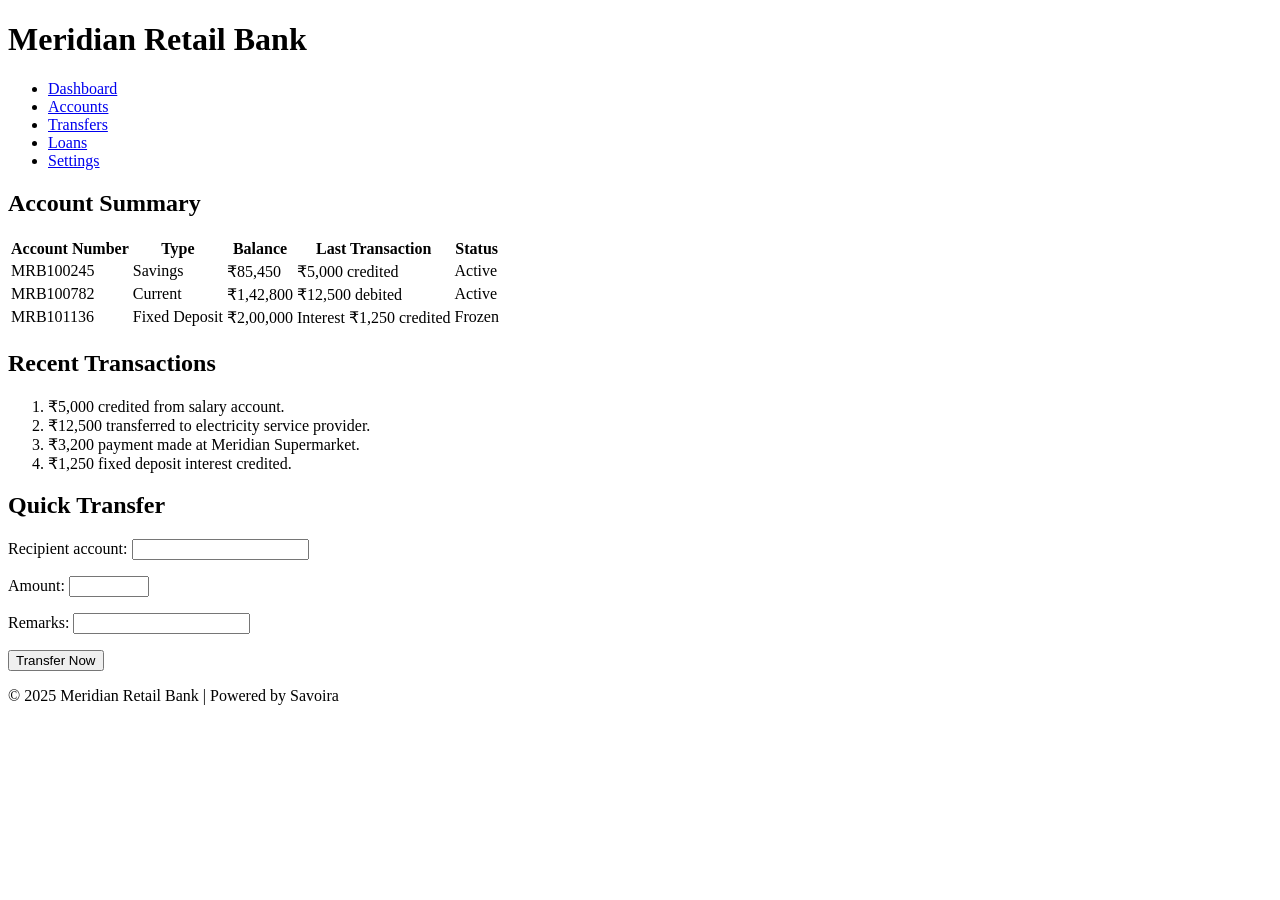
==== src/main/webapp/index.html @ 899cba50 "Implement semantic HTML5 bank dashboard" ====
<!DOCTYPE html>
<html lang="en">
<head>
    <meta charset="UTF-8">
    <meta name="viewport" content="width=device-width, initial-scale=1.0">
    <title>Meridian Retail Bank - Dashboard</title>
</head>

<body>

<header>
    <h1>Meridian Retail Bank</h1>

    <nav>
        <ul>
            <li><a href="#">Dashboard</a></li>
            <li><a href="#">Accounts</a></li>
            <li><a href="#">Transfers</a></li>
            <li><a href="#">Loans</a></li>
            <li><a href="#">Settings</a></li>
        </ul>
    </nav>
</header>

<main>

    <section>
        <h2>Account Summary</h2>

        <table>
            <thead>
                <tr>
                    <th scope="col">Account Number</th>
                    <th scope="col">Type</th>
                    <th scope="col">Balance</th>
                    <th scope="col">Last Transaction</th>
                    <th scope="col">Status</th>
                </tr>
            </thead>

            <tbody>
                <tr>
                    <td>MRB100245</td>
                    <td>Savings</td>
                    <td>₹85,450</td>
                    <td>₹5,000 credited</td>
                    <td>Active</td>
                </tr>

                <tr>
                    <td>MRB100782</td>
                    <td>Current</td>
                    <td>₹1,42,800</td>
                    <td>₹12,500 debited</td>
                    <td>Active</td>
                </tr>

                <tr>
                    <td>MRB101136</td>
                    <td>Fixed Deposit</td>
                    <td>₹2,00,000</td>
                    <td>Interest ₹1,250 credited</td>
                    <td>Frozen</td>
                </tr>
            </tbody>
        </table>
    </section>

    <section>
        <h2>Recent Transactions</h2>

        <ol>
            <li>₹5,000 credited from salary account.</li>
            <li>₹12,500 transferred to electricity service provider.</li>
            <li>₹3,200 payment made at Meridian Supermarket.</li>
            <li>₹1,250 fixed deposit interest credited.</li>
        </ol>
    </section>

</main>

<aside>
    <h2>Quick Transfer</h2>

    <form>
        <p>
            <label for="recipient">Recipient account:</label>
            <input
                type="text"
                id="recipient"
                name="recipient"
                required
                minlength="6"
            >
        </p>

        <p>
            <label for="amount">Amount:</label>
            <input
                type="number"
                id="amount"
                name="amount"
                min="1"
                max="200000"
                step="1"
                required
            >
        </p>

        <p>
            <label for="remarks">Remarks:</label>
            <input
                type="text"
                id="remarks"
                name="remarks"
                maxlength="50"
            >
        </p>

        <button type="submit">Transfer Now</button>
    </form>
</aside>

<footer>
    <p>© 2025 Meridian Retail Bank | Powered by Savoira</p>
</footer>

</body>
</html>
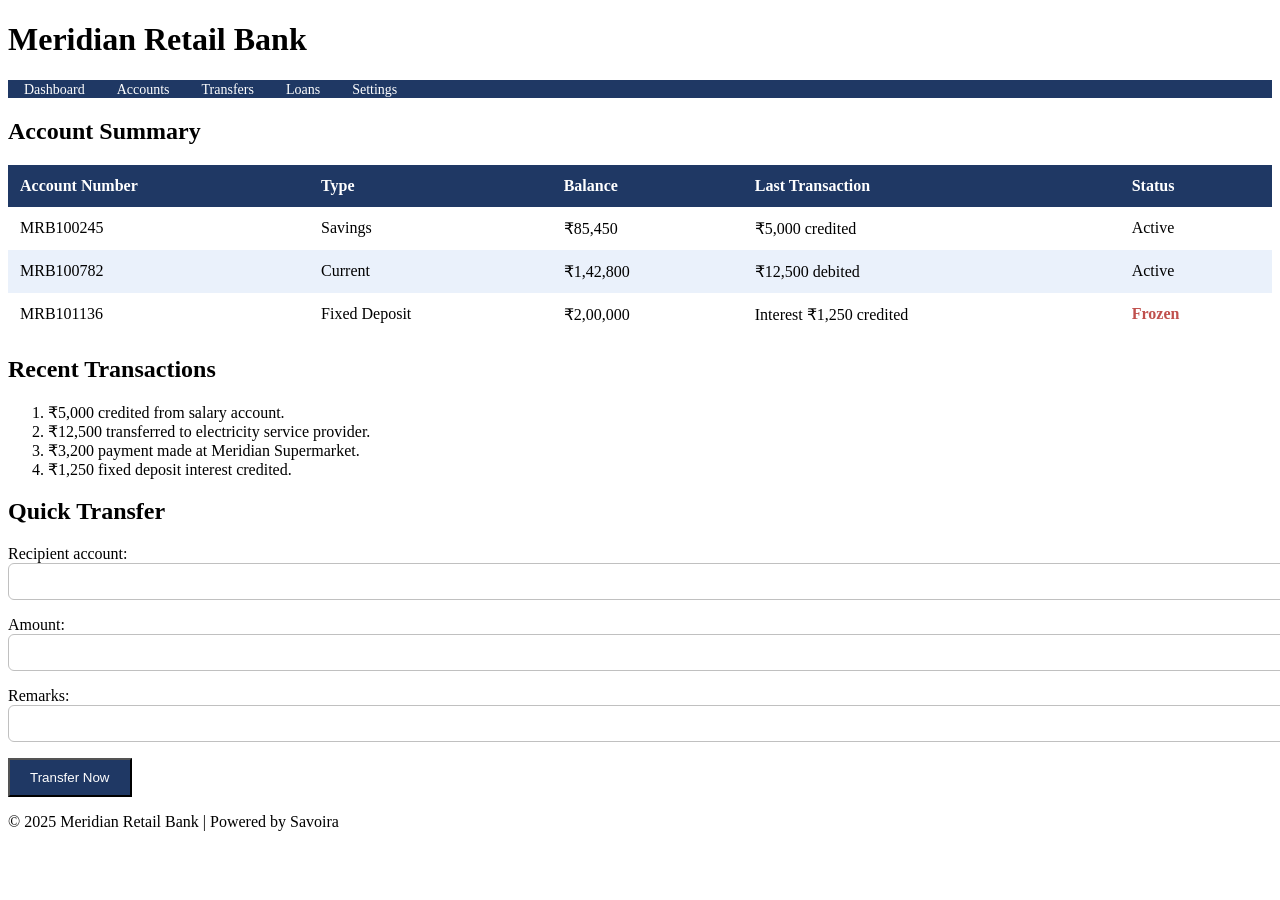
==== commit 9d5871ed: "Style Meridian Bank dashboard with responsive CSS" ====
--- a/src/main/webapp/index.html
+++ b/src/main/webapp/index.html
@@ -4,6 +4,7 @@
     <meta charset="UTF-8">
     <meta name="viewport" content="width=device-width, initial-scale=1.0">
     <title>Meridian Retail Bank - Dashboard</title>
+    <link rel="stylesheet" href="style.css">
 </head>
 
 <body>
@@ -60,7 +61,7 @@
                     <td>Fixed Deposit</td>
                     <td>₹2,00,000</td>
                     <td>Interest ₹1,250 credited</td>
-                    <td>Frozen</td>
+                    <td class="frozen">Frozen</td>
                 </tr>
             </tbody>
         </table>
--- a/src/main/webapp/style.css
+++ b/src/main/webapp/style.css
@@ -0,0 +1,123 @@
+/* Navigation */
+nav {
+    display: flex;
+    flex-direction: row;
+    background: #1F3864;
+}
+
+nav ul {
+    display: flex;
+    flex-direction: row;
+    list-style: none;
+    margin: 0;
+    padding: 0;
+}
+
+nav a {
+    color: white;
+    text-decoration: none;
+    font-size: 14px;
+    padding: 12px 16px;
+}
+
+nav a:hover {
+    background: #0F7C7C;
+}
+
+/* Account Summary Table */
+table {
+    width: 100%;
+    border-collapse: collapse;
+}
+
+thead {
+    background: #1F3864;
+    color: white;
+    font-weight: bold;
+}
+
+th,
+td {
+    padding: 12px;
+    text-align: left;
+}
+
+tbody tr:nth-child(even) {
+    background: #EAF1FB;
+}
+
+.frozen {
+    color: #C0504D;
+    font-weight: bold;
+}
+
+/* Quick Transfer Form */
+input {
+    width: 100%;
+    padding: 10px;
+    border: 1px solid #C0C0C0;
+    border-radius: 6px;
+}
+
+input:focus {
+    outline: 2px solid #0F7C7C;
+}
+
+button {
+    background: #1F3864;
+    color: white;
+    padding: 10px 20px;
+    cursor: pointer;
+}
+
+button:hover {
+    background: #12254F;
+}
+
+/* Responsive Layout - 900px */
+@media (max-width: 900px) {
+    body {
+        display: flex;
+        flex-wrap: wrap;
+    }
+
+    header {
+        width: 100%;
+    }
+
+    main {
+        width: 70%;
+    }
+
+    aside {
+        width: 30%;
+    }
+
+    footer {
+        width: 100%;
+    }
+}
+
+/* Responsive Layout - 600px */
+@media (max-width: 600px) {
+    body {
+        flex-direction: column;
+    }
+
+    main,
+    aside {
+        width: 100%;
+    }
+
+    nav {
+        flex-direction: column;
+    }
+
+    nav ul {
+        flex-direction: column;
+    }
+
+    table {
+        font-size: 13px;
+    }
+}
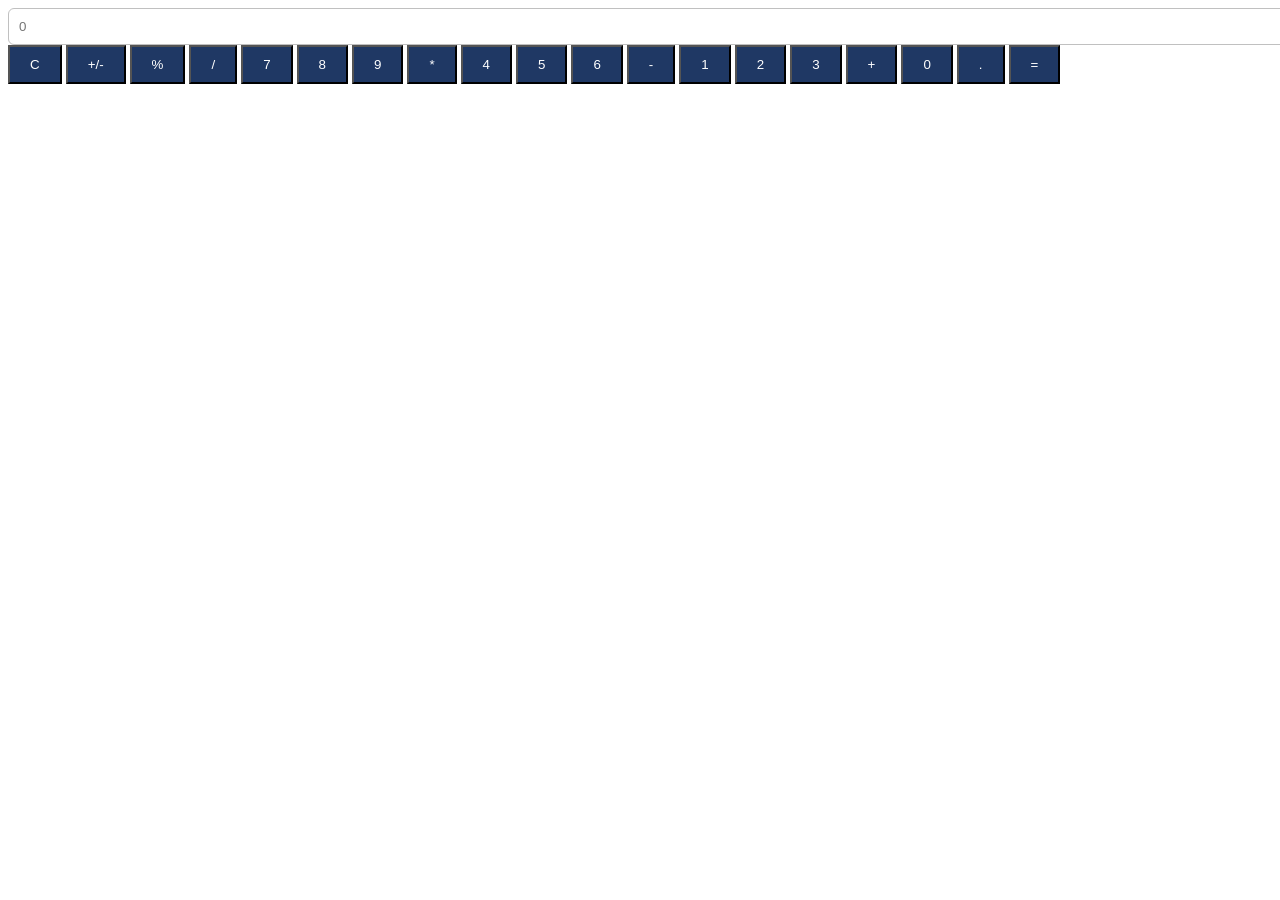
==== commit b521b5e3: "feat(webapp): Add html for our Smart calculator webapp interface" ====
--- a/src/main/webapp/index.html
+++ b/src/main/webapp/index.html
@@ -1,130 +1,56 @@
 <!DOCTYPE html>
 <html lang="en">
+
 <head>
     <meta charset="UTF-8">
     <meta name="viewport" content="width=device-width, initial-scale=1.0">
-    <title>Meridian Retail Bank - Dashboard</title>
+    <title>SmartCalculator</title>
     <link rel="stylesheet" href="style.css">
 </head>
 
 <body>
 
-<header>
-    <h1>Meridian Retail Bank</h1>
+<main class="calculator">
 
-    <nav>
-        <ul>
-            <li><a href="#">Dashboard</a></li>
-            <li><a href="#">Accounts</a></li>
-            <li><a href="#">Transfers</a></li>
-            <li><a href="#">Loans</a></li>
-            <li><a href="#">Settings</a></li>
-        </ul>
-    </nav>
-</header>
+    <div class="display">
+        <input type="text" id="screen" readonly placeholder="0">
+    </div>
 
-<main>
+    <div class="buttons">
 
-    <section>
-        <h2>Account Summary</h2>
+        <!-- Row 1 -->
+        <button class="btn operator">C</button>
+        <button class="btn operator">+/-</button>
+        <button class="btn operator">%</button>
+        <button class="btn operator">/</button>
 
-        <table>
-            <thead>
-                <tr>
-                    <th scope="col">Account Number</th>
-                    <th scope="col">Type</th>
-                    <th scope="col">Balance</th>
-                    <th scope="col">Last Transaction</th>
-                    <th scope="col">Status</th>
-                </tr>
-            </thead>
+        <!-- Row 2 -->
+        <button class="btn">7</button>
+        <button class="btn">8</button>
+        <button class="btn">9</button>
+        <button class="btn operator">*</button>
 
-            <tbody>
-                <tr>
-                    <td>MRB100245</td>
-                    <td>Savings</td>
-                    <td>₹85,450</td>
-                    <td>₹5,000 credited</td>
-                    <td>Active</td>
-                </tr>
+        <!-- Row 3 -->
+        <button class="btn">4</button>
+        <button class="btn">5</button>
+        <button class="btn">6</button>
+        <button class="btn operator">-</button>
 
-                <tr>
-                    <td>MRB100782</td>
-                    <td>Current</td>
-                    <td>₹1,42,800</td>
-                    <td>₹12,500 debited</td>
-                    <td>Active</td>
-                </tr>
+        <!-- Row 4 -->
+        <button class="btn">1</button>
+        <button class="btn">2</button>
+        <button class="btn">3</button>
+        <button class="btn operator">+</button>
 
-                <tr>
-                    <td>MRB101136</td>
-                    <td>Fixed Deposit</td>
-                    <td>₹2,00,000</td>
-                    <td>Interest ₹1,250 credited</td>
-                    <td class="frozen">Frozen</td>
-                </tr>
-            </tbody>
-        </table>
-    </section>
+        <!-- Row 5 -->
+        <button class="btn zero">0</button>
+        <button class="btn">.</button>
+        <button class="btn equals">=</button>
 
-    <section>
-        <h2>Recent Transactions</h2>
-
-        <ol>
-            <li>₹5,000 credited from salary account.</li>
-            <li>₹12,500 transferred to electricity service provider.</li>
-            <li>₹3,200 payment made at Meridian Supermarket.</li>
-            <li>₹1,250 fixed deposit interest credited.</li>
-        </ol>
-    </section>
+    </div>
 
 </main>
 
-<aside>
-    <h2>Quick Transfer</h2>
+</body>
 
-    <form>
-        <p>
-            <label for="recipient">Recipient account:</label>
-            <input
-                type="text"
-                id="recipient"
-                name="recipient"
-                required
-                minlength="6"
-            >
-        </p>
-
-        <p>
-            <label for="amount">Amount:</label>
-            <input
-                type="number"
-                id="amount"
-                name="amount"
-                min="1"
-                max="200000"
-                step="1"
-                required
-            >
-        </p>
-
-        <p>
-            <label for="remarks">Remarks:</label>
-            <input
-                type="text"
-                id="remarks"
-                name="remarks"
-                maxlength="50"
-            >
-        </p>
-
-        <button type="submit">Transfer Now</button>
-    </form>
-</aside>
-
-<footer>
-    <p>© 2025 Meridian Retail Bank | Powered by Savoira</p>
-</footer>
-
-</body>
 </html>
